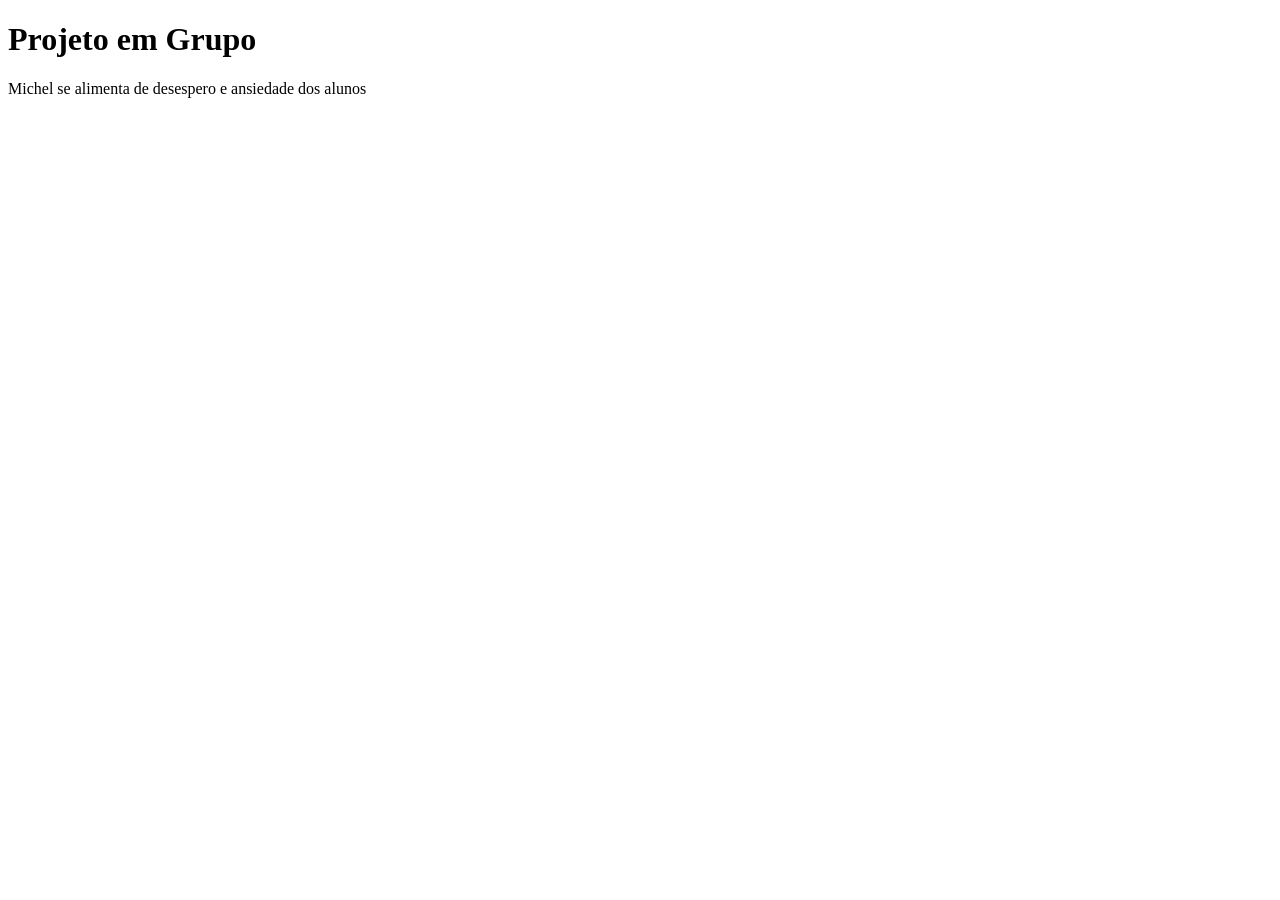
==== index.html @ 29d091c5 "Começo do Projeto" ====
<!DOCTYPE html>
<html lang="en">
<head>
    <meta charset="UTF-8">
    <meta name="viewport" content="width=device-width, initial-scale=1.0">
    <title>Projeto em Grupo DLMN
    </title>
</head>
<body>
    <h1>Projeto em Grupo</h1>
        <header>Michel se alimenta de desespero e ansiedade dos alunos</header>
    
</body>
</html>
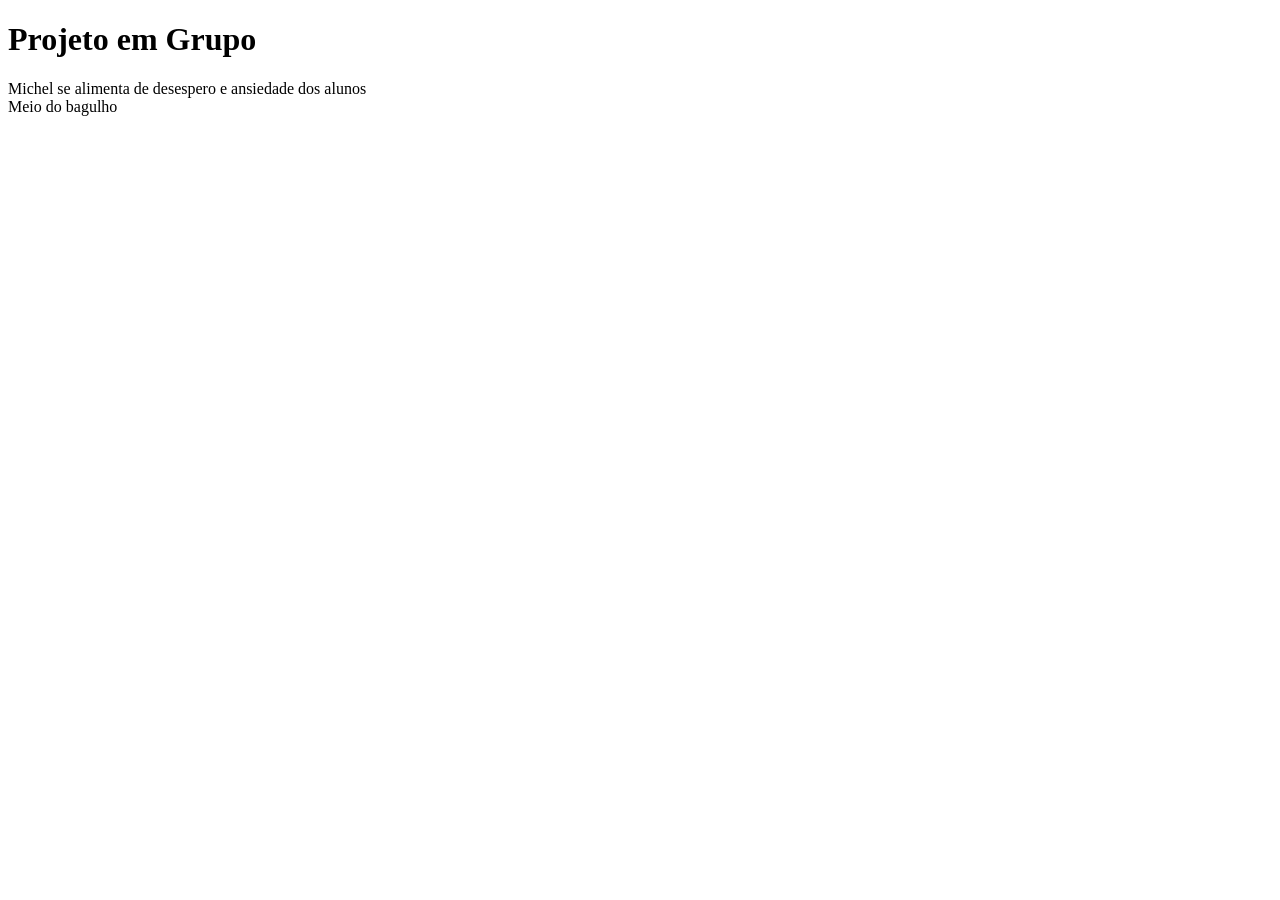
==== commit a0ac7bdf: "Meio do bagulho" ====
--- a/index.html
+++ b/index.html
@@ -8,7 +8,8 @@
 </head>
 <body>
     <h1>Projeto em Grupo</h1>
-        <header>Michel se alimenta de desespero e ansiedade dos alunos</header>
+    <header>Michel se alimenta de desespero e ansiedade dos alunos</header>
+    <section>Meio do bagulho </section>
     
 </body>
 </html>
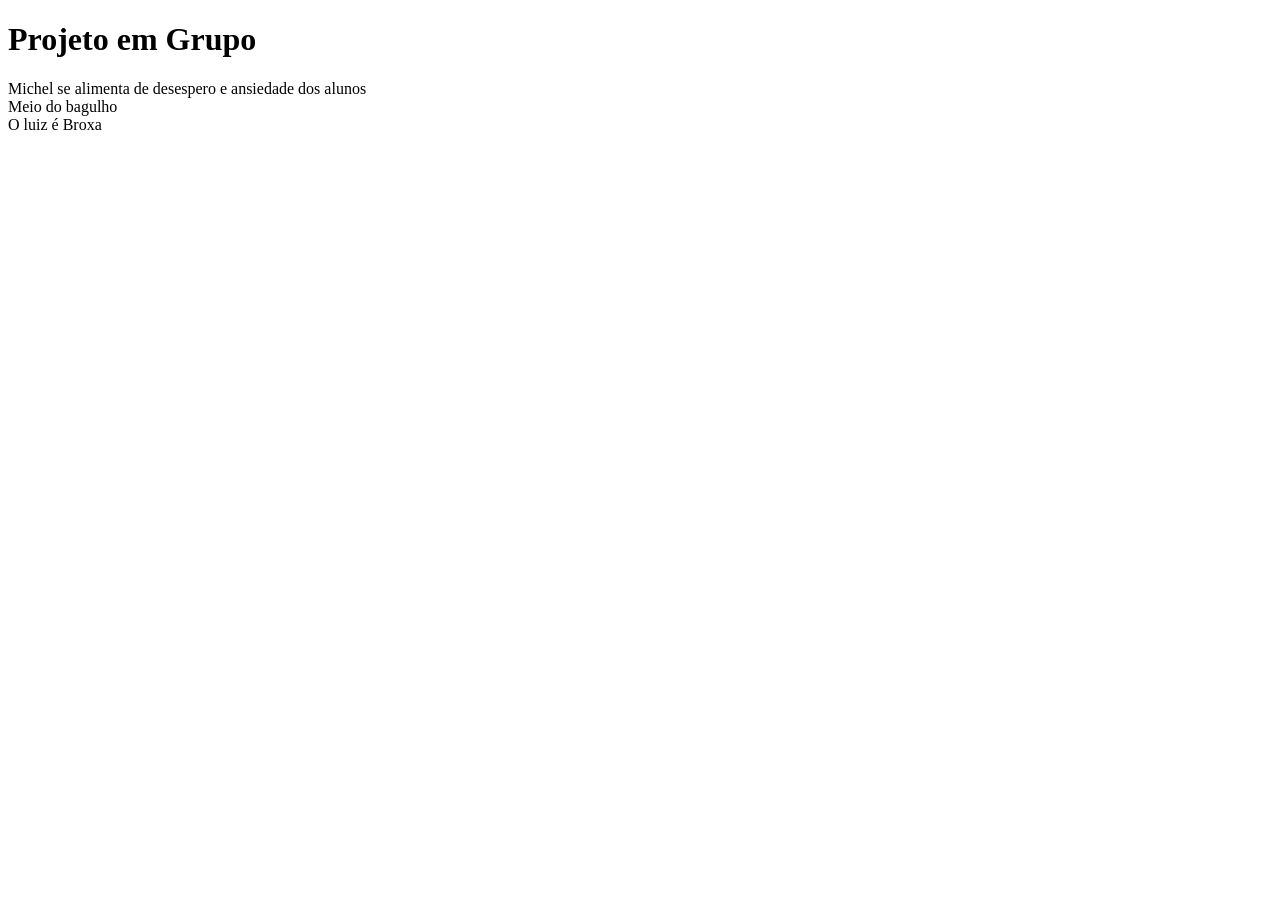
==== commit 0ef0ec7c: "Footer Ariel" ====
--- a/index.html
+++ b/index.html
@@ -10,6 +10,7 @@
     <h1>Projeto em Grupo</h1>
     <header>Michel se alimenta de desespero e ansiedade dos alunos</header>
     <section>Meio do bagulho </section>
+    <footer>O luiz é Broxa</footer>
     
 </body>
 </html>
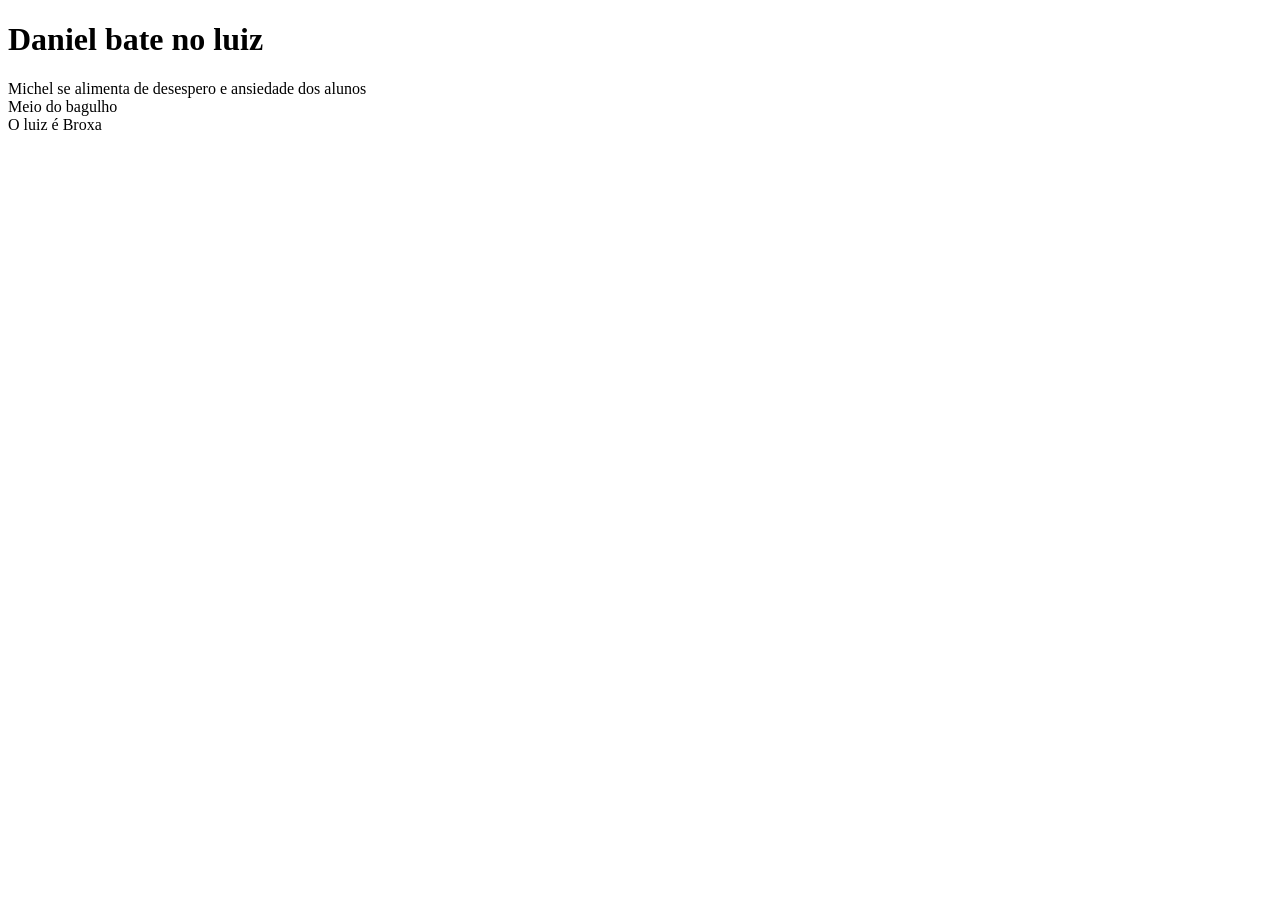
==== commit 630e2271: "H1 Alterada" ====
--- a/index.html
+++ b/index.html
@@ -7,10 +7,11 @@
     </title>
 </head>
 <body>
-    <h1>Projeto em Grupo</h1>
+    <h1>Daniel bate no luiz</h1>
     <header>Michel se alimenta de desespero e ansiedade dos alunos</header>
     <section>Meio do bagulho </section>
     <footer>O luiz é Broxa</footer>
+
     
 </body>
 </html>
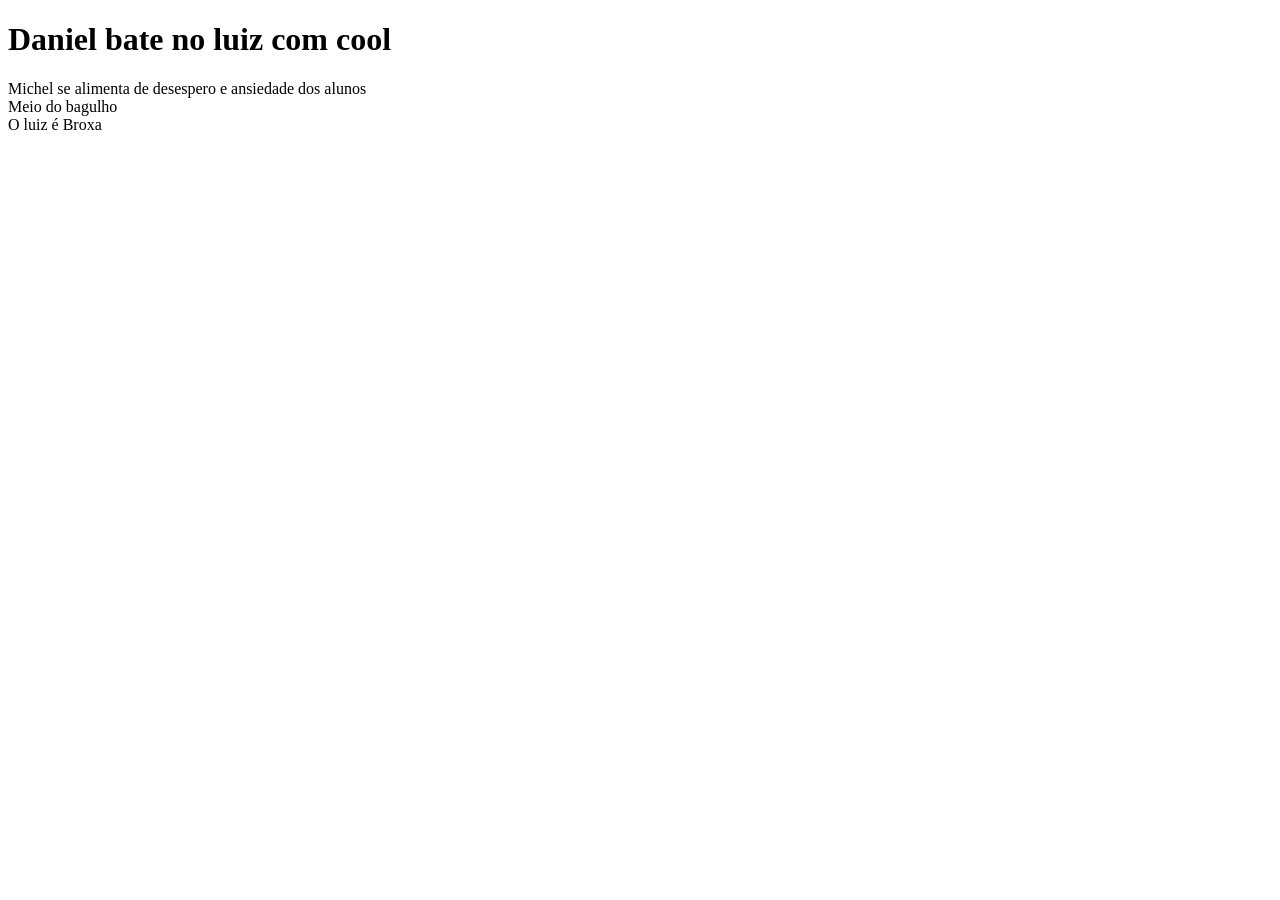
==== commit 2b9f3371: "H1 Alterado de novo!" ====
--- a/index.html
+++ b/index.html
@@ -7,7 +7,7 @@
     </title>
 </head>
 <body>
-    <h1>Daniel bate no luiz</h1>
+    <h1>Daniel bate no luiz com cool</h1>
     <header>Michel se alimenta de desespero e ansiedade dos alunos</header>
     <section>Meio do bagulho </section>
     <footer>O luiz é Broxa</footer>
